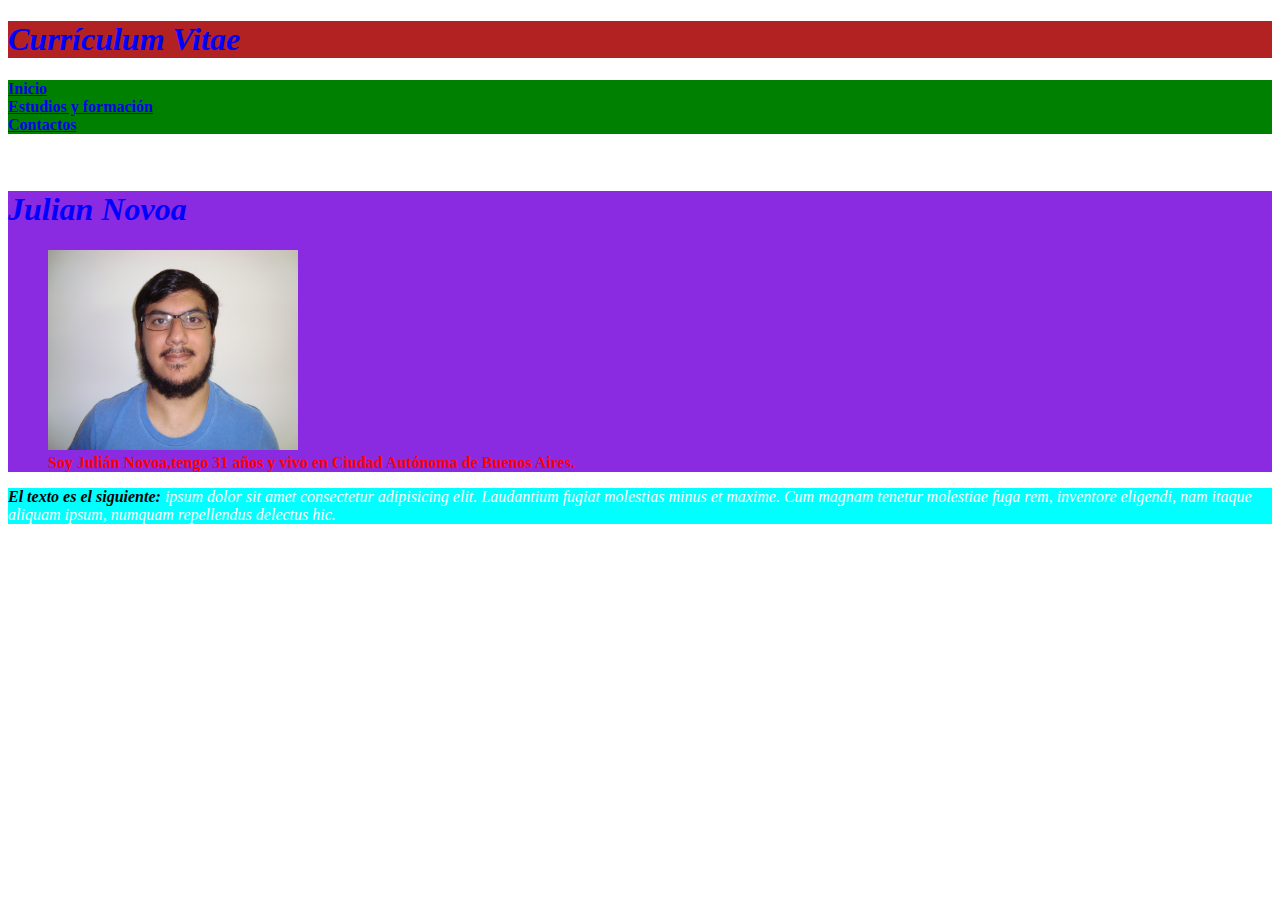
==== index.html @ 66567883 "cv1" ====
<!DOCTYPE html>
<html lang="en">
<head>
    <meta charset="UTF-8">
    <meta http-equiv="X-UA-Compatible" content="IE=edge">
    <meta name="viewport" content="width=device-width, initial-scale=1.0">
    <link rel="import" href="./img/foto01.JPG">
    <title>Curriculum Vitae</title>
    <link rel="stylesheet" href="./style/style.css"
</head> 

<body>
    <header>
        <h1>Currículum Vitae</h1>
    </header>

<nav id="navegacion">
    <li><a href="#" >Inicio</a></li>
    <li><a href="./about.html" >Estudios y formación</a></li>
    <li><a href="./contact.html">Contactos</a></li>
</nav>

<br>
<br>
<main>
    <section>
        
        <article>
            <h1>Julian Novoa</h1>
            <figure>
                <img src="./img/foto01.JPG" alt="" width="250" height="200">
                <figcaption id="importante">Soy Julián Novoa,tengo 31 años y vivo en Ciudad Autónoma de Buenos Aires.</figcaption>
                
            </figure>
        </article>
     
    
    </section>
</main>

<div>
    <p><span>El texto es el siguiente:</span> ipsum dolor sit amet consectetur adipisicing elit. Laudantium fugiat molestias minus et maxime. Cum magnam tenetur molestiae fuga rem, inventore eligendi, nam itaque aliquam ipsum, numquam repellendus delectus hic.</p>
</div>

</body>




</html>
---- style/style.css ----
header{
    background-color: firebrick;
}

nav{
    background-color: green;
    color: black;
    font-weight: bold;
}

ul{
    font-weight: bold;
}

main{
    background-color: blueviolet;
}


div{
    background-color: aqua;
}

h1{
    color:blue;
    font-style:oblique;
}

.h2{
    color:green;
    font-style: oblique;
    text-decoration: underline;
}

#importante{
    font-weight: bold;
    color: red;
}

div>p{
    color: white;
    font-style: italic;
}

div span{
    color:black;
    font-weight: bold;
}

#navegacion{
    color: aqua;
}

#puntos{
    
    color: white;
    font-family: Arial, Helvetica, sans-serif;
}
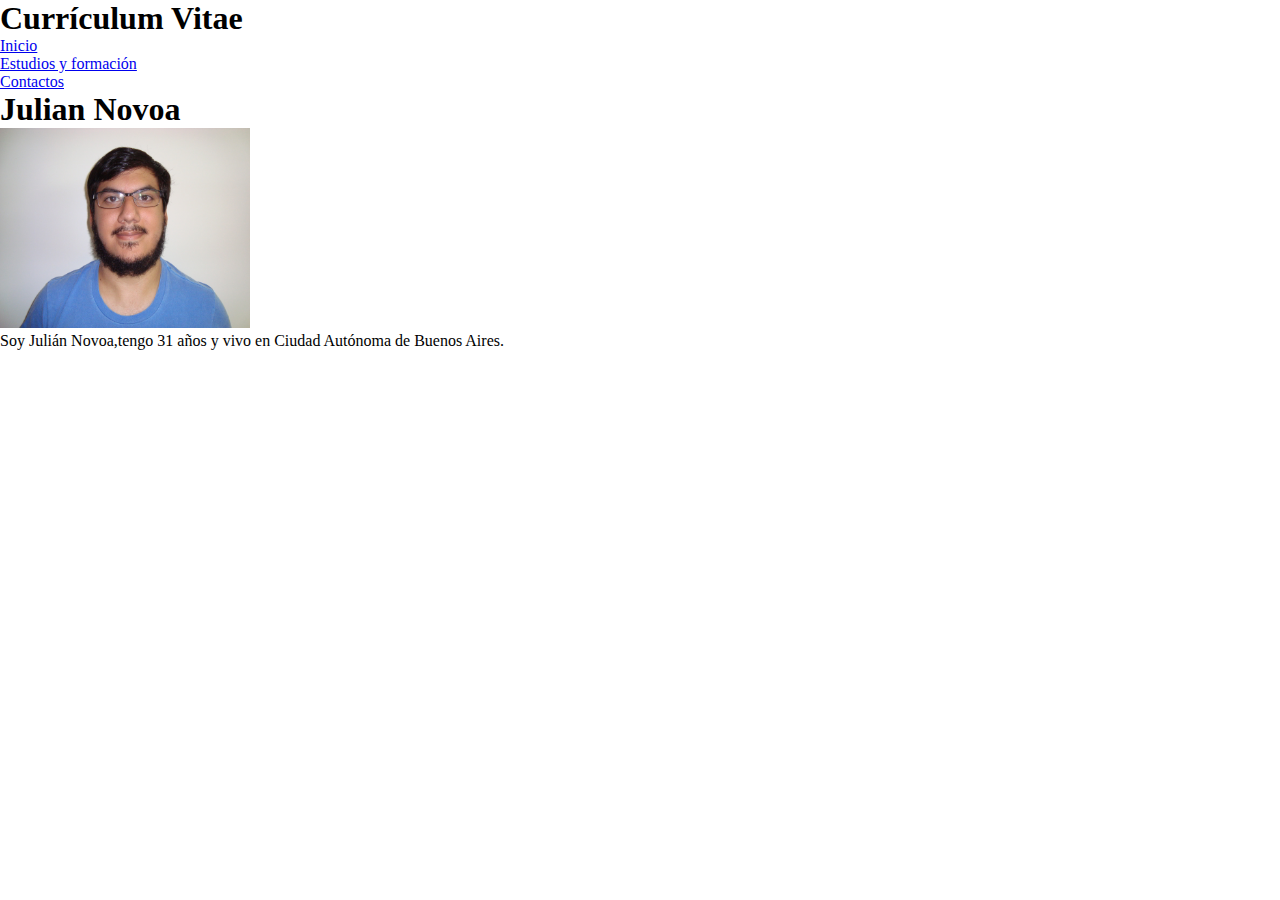
==== commit 58cdb8f6: "cv3" ====
--- a/index.html
+++ b/index.html
@@ -6,41 +6,37 @@
     <meta name="viewport" content="width=device-width, initial-scale=1.0">
     <link rel="import" href="./img/foto01.JPG">
     <title>Curriculum Vitae</title>
-    <link rel="stylesheet" href="./style/style.css"
+    <link rel="stylesheet" href="./style/style.css">
+    <link rel="shortcut icon" href="./img/foto01.JPG" type="image/x-icon">
 </head> 
 
 <body>
+
     <header>
         <h1>Currículum Vitae</h1>
     </header>
 
-<nav id="navegacion">
-    <li><a href="#" >Inicio</a></li>
-    <li><a href="./about.html" >Estudios y formación</a></li>
-    <li><a href="./contact.html">Contactos</a></li>
-</nav>
+<div>
+    <nav id="navegacion">
+        <li><a href="#" >Inicio</a></li>
+        <li><a href="./about.html" >Estudios y formación</a></li>
+        <li><a href="./contact.html">Contactos</a></li>
+    </nav>
+</div>    
 
-<br>
-<br>
+
+
 <main>
     <section>
-        
-        <article>
-            <h1>Julian Novoa</h1>
-            <figure>
-                <img src="./img/foto01.JPG" alt="" width="250" height="200">
-                <figcaption id="importante">Soy Julián Novoa,tengo 31 años y vivo en Ciudad Autónoma de Buenos Aires.</figcaption>
-                
-            </figure>
-        </article>
-     
-    
+        <h1>Julian Novoa</h1>
+        <div>
+        <img src="./img/foto01.JPG" alt="" width="250" height="200">
+            <figcaption id="importante">Soy Julián Novoa,tengo 31 años y vivo en Ciudad Autónoma de Buenos Aires.</figcaption>
+        </div>
     </section>
 </main>
 
-<div>
-    <p><span>El texto es el siguiente:</span> ipsum dolor sit amet consectetur adipisicing elit. Laudantium fugiat molestias minus et maxime. Cum magnam tenetur molestiae fuga rem, inventore eligendi, nam itaque aliquam ipsum, numquam repellendus delectus hic.</p>
-</div>
+
 
 </body>
 
--- a/style/style.css
+++ b/style/style.css
@@ -1,58 +1,6 @@
-header{
-    background-color: firebrick;
-}
-
-nav{
-    background-color: green;
-    color: black;
-    font-weight: bold;
-}
-
-ul{
-    font-weight: bold;
-}
-
-main{
-    background-color: blueviolet;
-}
-
-
-div{
-    background-color: aqua;
-}
-
-h1{
-    color:blue;
-    font-style:oblique;
-}
-
-.h2{
-    color:green;
-    font-style: oblique;
-    text-decoration: underline;
-}
-
-#importante{
-    font-weight: bold;
-    color: red;
-}
-
-div>p{
-    color: white;
-    font-style: italic;
-}
-
-div span{
-    color:black;
-    font-weight: bold;
-}
-
-#navegacion{
-    color: aqua;
-}
-
-#puntos{
+*{
+    box-sizing: border-box;
+    margin: 0;
+    padding: 0;
     
-    color: white;
-    font-family: Arial, Helvetica, sans-serif;
 }